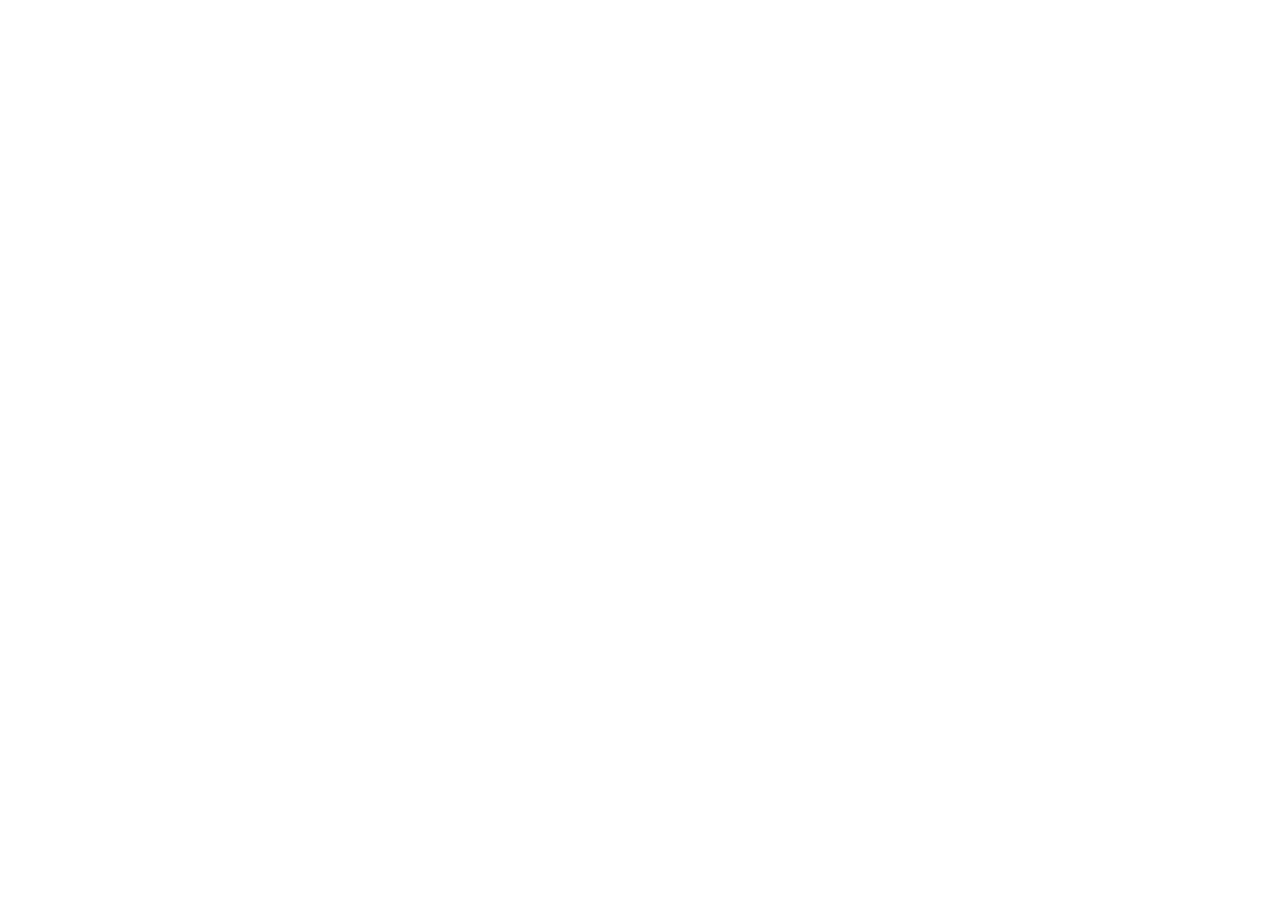
==== projects.html @ 381b4e8b "Add files via upload" ====
<!DOCTYPE html>
<html lang="en">
<head>
    <meta charset="UTF-8">
    <meta http-equiv="X-UA-Compatible" content="IE=edge">
    <meta name="viewport" content="width=device-width, initial-scale=1.0">
    <title>projects</title>
</head>
<body>
    
</body>
</html>
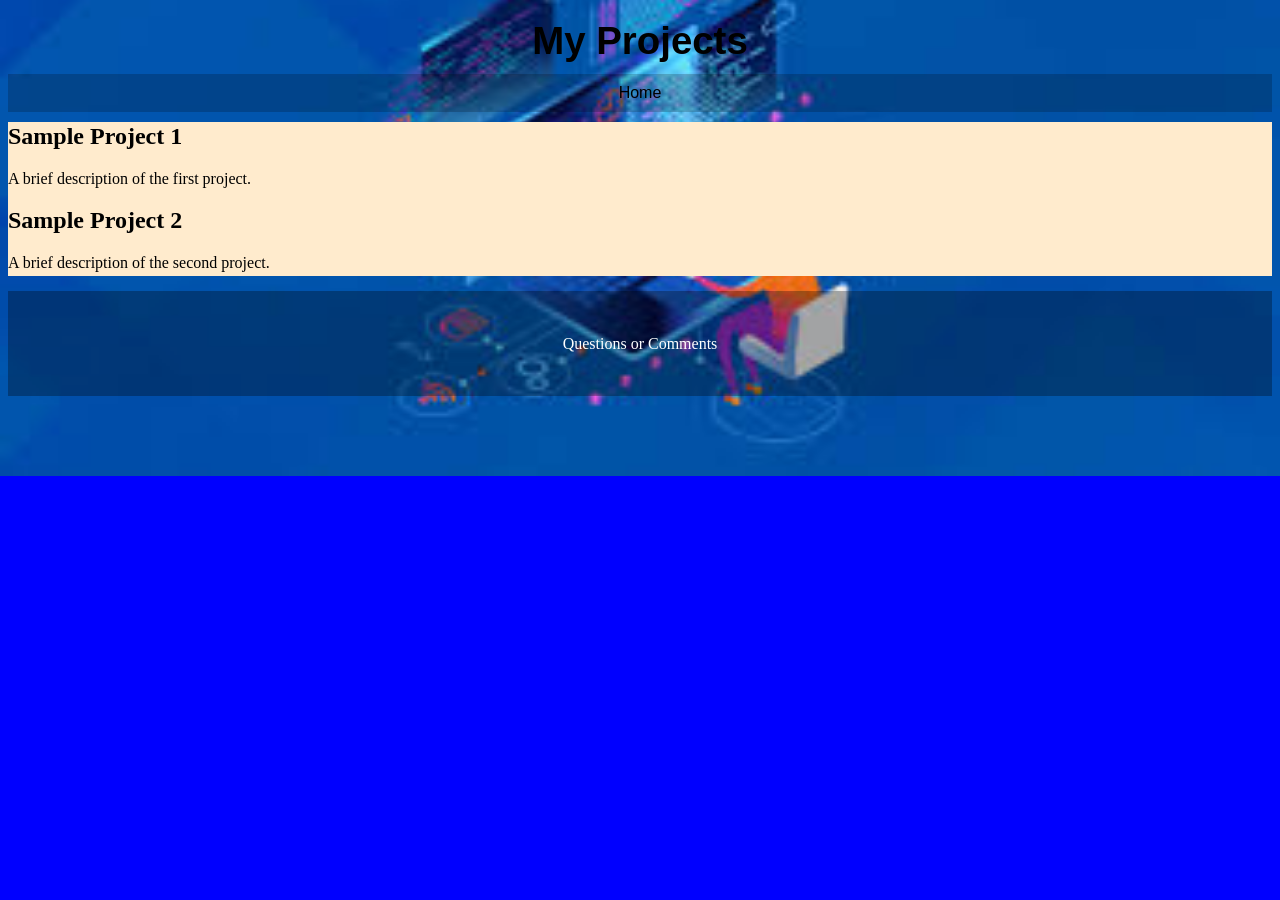
==== commit 619adf2e: "Fix intro text and expand projects page" ====
--- a/projects.html
+++ b/projects.html
@@ -4,9 +4,30 @@
     <meta charset="UTF-8">
     <meta http-equiv="X-UA-Compatible" content="IE=edge">
     <meta name="viewport" content="width=device-width, initial-scale=1.0">
-    <title>projects</title>
+    <title>Projects</title>
+    <link rel="stylesheet" href="./stylesheet.css">
 </head>
 <body>
-    
+    <header>
+        <h1>My Projects</h1>
+    </header>
+
+    <nav>
+        <a href="./index.html">Home</a>
+    </nav>
+
+    <main>
+        <section>
+            <h2>Sample Project 1</h2>
+            <p>A brief description of the first project.</p>
+        </section>
+        <section>
+            <h2>Sample Project 2</h2>
+            <p>A brief description of the second project.</p>
+        </section>
+    </main>
 </body>
-</html>+<footer>
+    <p> <a href="mailto:andre@wentzelza.com?Subject=Coding Portfolio Questions">Questions or Comments</a> </p>
+</footer>
+</html>
--- a/stylesheet.css
+++ b/stylesheet.css
@@ -0,0 +1,59 @@
+body {
+    background-image: url(img/Coding.jpeg);
+    background-color: blue;
+    background-size: cover;
+    background-repeat: no-repeat;
+    background-position: center;
+}
+
+header {
+    font-family: helvetica;
+    color: black;
+    text-align: center;
+    font-size: 1.5vw;
+    display: flex;
+    flex-direction: column;
+    align-items: center;
+}
+
+nav {
+    font-family: helvetica;
+    background-color: rgba(0, 0, 0, 0.2);
+    padding-top: 10px;
+    padding-bottom: 10px;
+    display: flex;
+    justify-content: center;
+    gap: 10px;
+}
+
+nav a {
+    text-decoration: none;
+    color: black;
+    padding-right: 5px;
+    padding-left: 5px;
+}
+
+main {
+    background-color: blanchedalmond;
+}
+footer {
+    background-color: rgba(0, 0, 0, 0.30);
+    text-align: center;
+    padding-top: 25px;
+    padding-bottom: 25px;
+}
+
+footer a {
+    text-decoration: none;
+    color: white;
+}
+
+h1, h2, h3, h4, h5, h6 {
+    margin: 10px 0;
+    line-height: 1.2;
+}
+
+p {
+    margin: 15px 0;
+    line-height: 1.6;
+}
